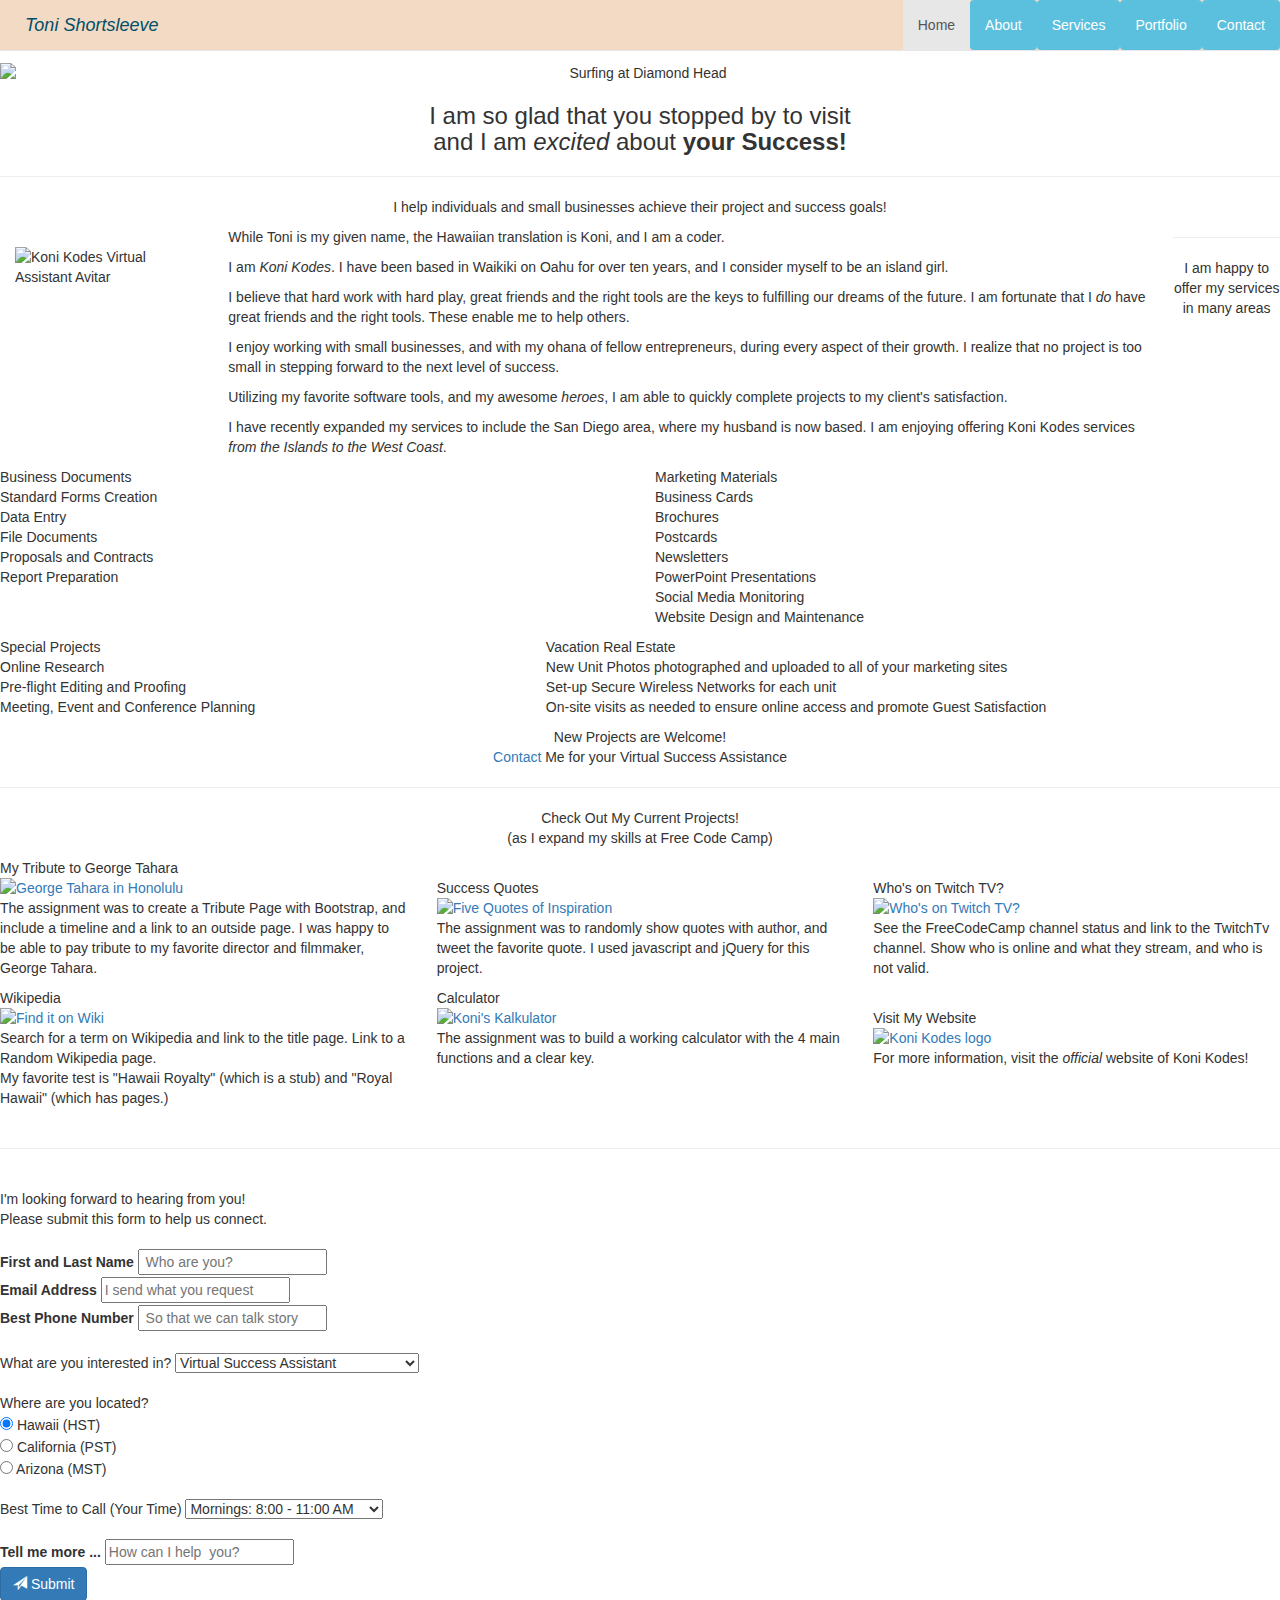
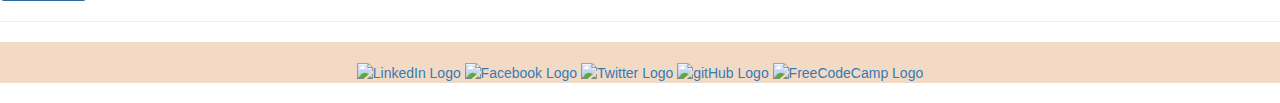
==== index.html @ 5f7bc13e "Update index.html" ====
<!DOCTYPE HTML>
<html lang="en">
<head>
<title>Koni Kodes Portfolio</title>
<meta name="description" content="Koni Kodes Portfolio" />
<meta name="viewport" content="user-scalable=no, initial-scale=1, maximum-scale=1, minimum-scale=1, width=device-width, height=device-height" />
<meta http-equiv="X-UA-Compatible" content="IE=edge" /> 
<meta charset="utf-8"/>
<!-- Bootstrap -->
  <link rel="stylesheet" href="https://maxcdn.bootstrapcdn.com/bootstrap/3.3.6/css/bootstrap.min.css">
   <link rel="stylesheet" href="css/style.css"> 

  
</head>
<body data-spy="scroll" data-target=".navbar" data-offset="0">	
<!-- navigation -->
<div class="nav-wrap">
<nav class="navbar navbar-default navbar-fixed-top" role="navigation" style="background-color:#f3dac4;">
      <button type="button" class="navbar-toggle" data-toggle="collapse" data-target=".navbar-collapse">
         <span class = "sr-only">Toggle navigation</span>
         <span class = "icon-bar"></span>
         <span class = "icon-bar"></span>
         <span class = "icon-bar"></span>
      </button>
		
      <a class="navbar-brand" href="#about" style="color:#004f69;">&nbsp;&nbsp;<em>Toni Shortsleeve</em></a>

   
   <div class="collapse navbar-collapse pull-right" id="example-navbar-collapse">
	
      <ul class="nav navbar-nav">
         <li class="active"><a href="#hero">Home</a></li>
          <li class="btn-info" style="border-radius:4px;"><a href="#about"><span style="color:#ffffff;">About</span></a></li>
		   <li class="btn-info" style="border-radius:4px;"><a href="#services"><span style="color:#ffffff;">Services</span></a></li>
          <li class="btn-info" style="border-radius:4px;"><a href="#portfolio"><span style="color:#ffffff;">Portfolio</span></a></li>
          <li class="btn-info" style="border-radius:4px;"><a href="#contact"><span style="color:#ffffff;">Contact</span></a></li>
        </ul>
</div><!-- end collapse -->
</nav>
</div><!-- nav-wrap -->

<div id="innerContainer" class="pull-center">

 <div id="hero" class="pull-center text-center"><h2>Aloha and Welcome</h2>
<img class="hero1 img-responsive" src="https://www.konikodes.com/fcc/img/hero.png" alt="Surfing at Diamond Head"/>

<h3>I am so glad that you stopped by to visit<br/>
         and I am <em>excited</em> about <strong>your Success!</strong></h3>
</div><!-- end hero -->
<span id="about"></span>

<div id="innerContent">
<hr>
<div class="port-wrap row-fluid">
<p class="tan2 pull-center text-center">I help individuals and small businesses
achieve their project and success goals!</p>
<div class="port col-sm-2 pull-center"><br/>

<img class="folio img-responsive" src="https://www.konikodes.com/fcc/img/virtual.png" alt="Koni Kodes Virtual Assistant Avitar"></div>

<div class="myself col-md-9 pull-left">

<span class="turq2"><p>
While Toni is my given name, the Hawaiian translation is Koni, 
and I am a coder.</p>
<p>I am <em>Koni Kodes</em>. I have been based in Waikiki on Oahu for over ten years, and I 
consider myself to be an island girl.</p>
<p>I believe that hard work with 
hard play, great friends and the right tools are the keys to fulfilling
our dreams of the future. I am fortunate  that I <em>do</em> have great 
friends and the right tools. These enable me to help others.</p>
<p>
I enjoy working with small businesses, and with my ohana of fellow 
entrepreneurs, during every aspect of their growth. I realize that no 
project is too small in stepping forward to the next level of success.</p>
<p>
Utilizing my favorite software tools, and my awesome <em>heroes</em>, I am able to quickly complete 
projects to my client's satisfaction. </p>
<p>
I have recently expanded my services to include the San Diego area, where my husband is now based. I am enjoying offering Koni Kodes services <em>from the Islands to the 
West Coast</em>. </p></span>
</div> <!-- myself -->


<span id="services"></span>
<hr>
<p class="tan2 pull-center text-center">
I am happy to offer my services in many areas</p>

<div class="row pull-center text-center">
<div class="col-sm-6 pull-left text-left">
<div class="turqh">
Business Documents<br/></div>
<span class="tan">
Standard Forms Creation<br/>
Data Entry<br/>
File Documents<br/>
Proposals and Contracts<br/>
Report Preparation<br/>
</span> <!-- proj" -->
</div><!-- backOffice col" -->


<div class="col-sm-6 pull-center text-left">
<div class="turqh">
Marketing Materials</div>
<span class="tan">
Business Cards<br/>
Brochures<br/>
Postcards<br/>
Newsletters<br/>
PowerPoint Presentations<br/>
Social Media Monitoring<br/>
Website Design and Maintenance<br/>
</span> <!-- "tan" -->
</div><!-- mkt col -->
</div><!-- row -->

<div class="row pull-center text-center">
<p></p>
<div class="col-sm-5 pull-left text-left">
<div class="turqh">
Special Projects</div>
<span class="tan">
Online Research<br/>
Pre-flight Editing and 
Proofing<br/>
Meeting, Event and 
Conference Planning<br/>
</span> <!-- "proj" -->
</div> <!-- "special col" -->


<div class="col-sm-7 pull-center text-left">
<div class="turqh">
Vacation Real Estate</div>
<span class="turq">New Unit Photos</span> <span class="tan">photographed 
and uploaded to all of your marketing sites</span><br/>
<span class="turq">Set-up Secure Wireless Networks </span> <span class="tan">
for each unit</span><br/>
<span class="turq">On-site visits</span> <span class="tan"> as needed to ensure 
online access and promote Guest Satisfaction</span>
</div><!-- vre col -->
</div><!-- row -->
<p></p>

<div class="row pull-center text-center">
<span class="turq2">New Projects are Welcome!</span><br/>
<span class="tan2"><a href="#contact">Contact</a> Me for your
 Virtual Success Assistance</span>
 </div>
 
<span id="portfolio"></span>
<hr>
<p class="tan2 pull-center text-center">
Check Out My Current Projects!<br/>
(as I expand my skills at Free Code Camp)</p>


<div class="row pull-center">
<div class="col-sm-4"><span class="port text-center">My Tribute to George Tahara<br/></span>
<a href="projects/george/george.html" target="_blank">
<img class="folio img-responsive pull-center" src="https://www.konikodes.com/fcc/img/george250.jpg" alt="George Tahara in Honolulu"/></a>
<span class="tan text-left">The assignment was to create a Tribute Page with Bootstrap, and include a timeline and a link to an outside page. 
I was happy to be able to pay tribute to my favorite director and filmmaker, George Tahara.
</span></div><br/>
  
<div class="col-sm-4"><span class="port pull-center text-center">Success Quotes</span><br/>
<a href="projects/quotes/quotes.html"  target="_blank">
<img class="folio img-responsive" src="https://www.konikodes.com/fcc/img/success.jpeg" alt="Five Quotes of Inspiration"/></a>
<span class="tan text-left">The assignment was to randomly show quotes with author, and tweet the favorite quote. I used javascript and jQuery for this project. 
</span></div>

<div class="col-sm-4"><span class="port pull-center text-center">Who's on Twitch TV?<br/></span>
<a href="projects/twitch/index.html" target="_blank">
<img class="folio img-responsive" src="https://www.konikodes.com/fcc/img/twitch_page.jpg" alt="Who's on Twitch TV?"/></a>
<span class="tan text-left">See the FreeCodeCamp channel status and link to the TwitchTv channel. Show who is online and what they stream, and who is not valid.<p>
</span></div></p>
</div><!-- row -->

<div class="row pull-center">
<div class="col-sm-4"><span class="port text-center">Wikipedia</span>
<a href="projects/wiki/search.html" target="_blank">
<img class="folio img-responsive" src="https://www.konikodes.com/fcc/img/wiki_page.jpg" alt="Find it on Wiki"/></a>
<span class="tan text-left">Search for a term on Wikipedia and link to the title page. Link to a Random Wikipedia page.<br/> 

My favorite test is "Hawaii Royalty" (which is a stub) and "Royal Hawaii" (which has pages.) </span></div>

<div class="col-sm-4"><span class="port text-center">Calculator</span>
<a href="projects/calc/calcindex.html" target="_blank">
<img class="folio img-responsive" src="https://www.konikodes.com/fcc/img/calc.png" alt="Koni's Kalkulator"></a>
<span class="tan text-left">The assignment was to build a working calculator with the 4 main functions and a clear key.

</span></div><br/>



<div class="col-sm-4"><span class="port pull-center text-center">Visit My Website</span>
<a href="http://www.konikodes.com" target="_blank">
<img class="folio img-responsive" src="https://www.konikodes.com/fcc/img/kksite.png" alt="Koni Kodes logo"/></a>
<span class="tan text-left">For more information, visit the <em>official</em> website of Koni Kodes!</span></div>
</div><!-- current row -->



</div><!-- current projects -->

<span id="contact"></span><br/>
<hr />

<div class="schedule"><br/><span class="turqh">I'm looking forward to hearing from you!<br/>
Please submit this form to help us connect.</span>
<form><br/>
<label>First and Last Name </label>&nbsp;<input type="text" class="name" placeholder=" Who are you? " required /><br/>


<label>Email Address </label>&nbsp;<input type="text" class="email" placeholder="I send what you request " required  /><br/>

<label>Best Phone Number </label>&nbsp;<input type="text" class="phone" placeholder=" So that we can talk story " required  /><br/>

<br/>


What are you interested in? <select name="interest">
<option value="virtual">Virtual Success Assistant</option>
<option value="special">Special Project</option>
<option value="website">Website Creation</option>
<option value="responsiv">Website Update to Mobile Friendly</option>
<option value="marketing">Creative Marketing Materials</option>
<option value='not sure'>Not Sure - Let's discuss my choices</option> 
<option value="share">Sharing my Success Story</option>   
 </select><br/>
 <br/>
 Where are you located?<br/>
 <input type="radio" name="time-zone" value="HI" checked title="HSTimeZone"> Hawaii (HST)<br/>
<input type="radio" name="time-zone" value="CA" title="PSTimeZone"> California (PST)<br/> 
 <input type="radio" name="time-zone" value="AZ" title="MSTimeZone"> Arizona (MST)<br/>  
<br/>Best Time to Call (Your Time) <select name='callme'>  

<option value='morning'>Mornings: 8:00 - 11:00 AM</option>
<option value='afternoon'>Afternoons: 12:00 - 4:00 PM</option>  
<option value='evenings'>Evenings: 5:00 - 7:00 PM</option>
<option value='via_email'>I prefer contact by email</option> 
</select><br/>
<br/><label>Tell me more ...</label>&nbsp;<input type="text" class="message" placeholder="How can I help  you? " required><br/>

<button type="submit" class="btn btn-primary"><i class="glyphicon glyphicon-send"></i> Submit </button>
<br/>
</form>
</div>
</div>

<hr />
<div class="row-fluid" style="background-color:#f3dac4;">
<div class="ftr-link text-center"><br/>
	<span class="social"><a href="https://www.linkedin.com/company/koni-kodes" title="Join us on LinkedIn" target="_blank"><img src="https://www.konikodes.com/fcc/img/linkedin.png" alt="LinkedIn Logo"></a></span>
	<span class="social"><a href="https://www.Facebook.com/KoniKodes" title="Like us on Facebook" target="_blank"><img src="https://www.konikodes.com/fcc/img/facebook.png" alt="Facebook Logo"></a></span>
	<span class="social"><a href="https://twitter.com/KoniKodes" title="Follow me on Twitter" target="_blank"><img src="https://www.konikodes.com/fcc/img/twitter.png" alt="Twitter Logo"></a></span>
	<span class="social"><a href="https://github.com/KoniKodes" title="View my gitHub Profile" target="_blank"><img src="https://www.konikodes.com/fcc/img/github.png" alt="gitHub Logo"></a></span>
	<span class="social"><a href="https://www.freecodecamp.com/konikodes" title="View my FreeCodeCamp Profile" target="_blank"><img src="https://www.konikodes.com/fcc/img/fcc.png" alt="FreeCodeCamp Logo"></a></span>
	</div><!-- end ftr-link -->
	</div><!-- end row --><br/>
</div><!-- innerContent -->
</div><!-- container -->
     <script src="https://ajax.googleapis.com/ajax/libs/jquery/2.2.2/jquery.min.js"></script> 
	 <script type="text/javascript" src="https://maxcdn.bootstrapcdn.com/bootstrap/3.3.6/js/bootstrap.min.js"></script>
</body>	 
</html>
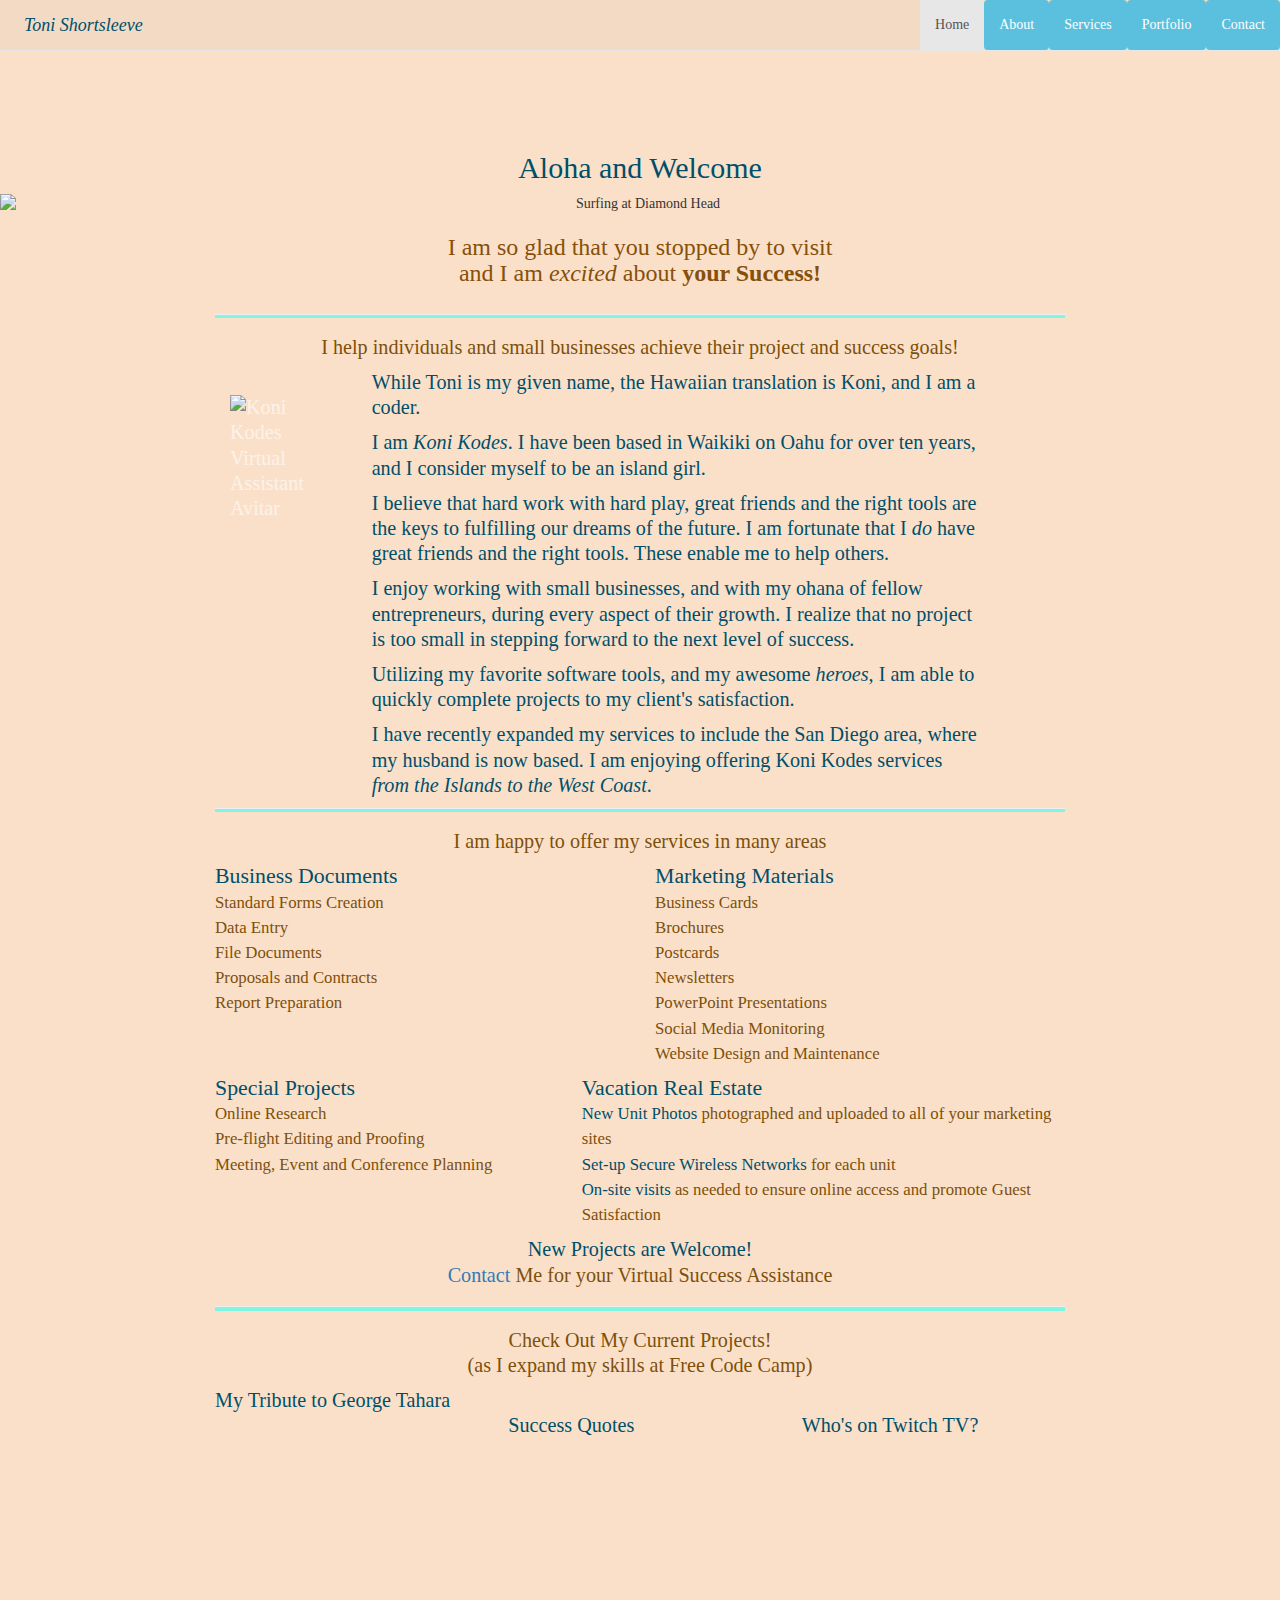
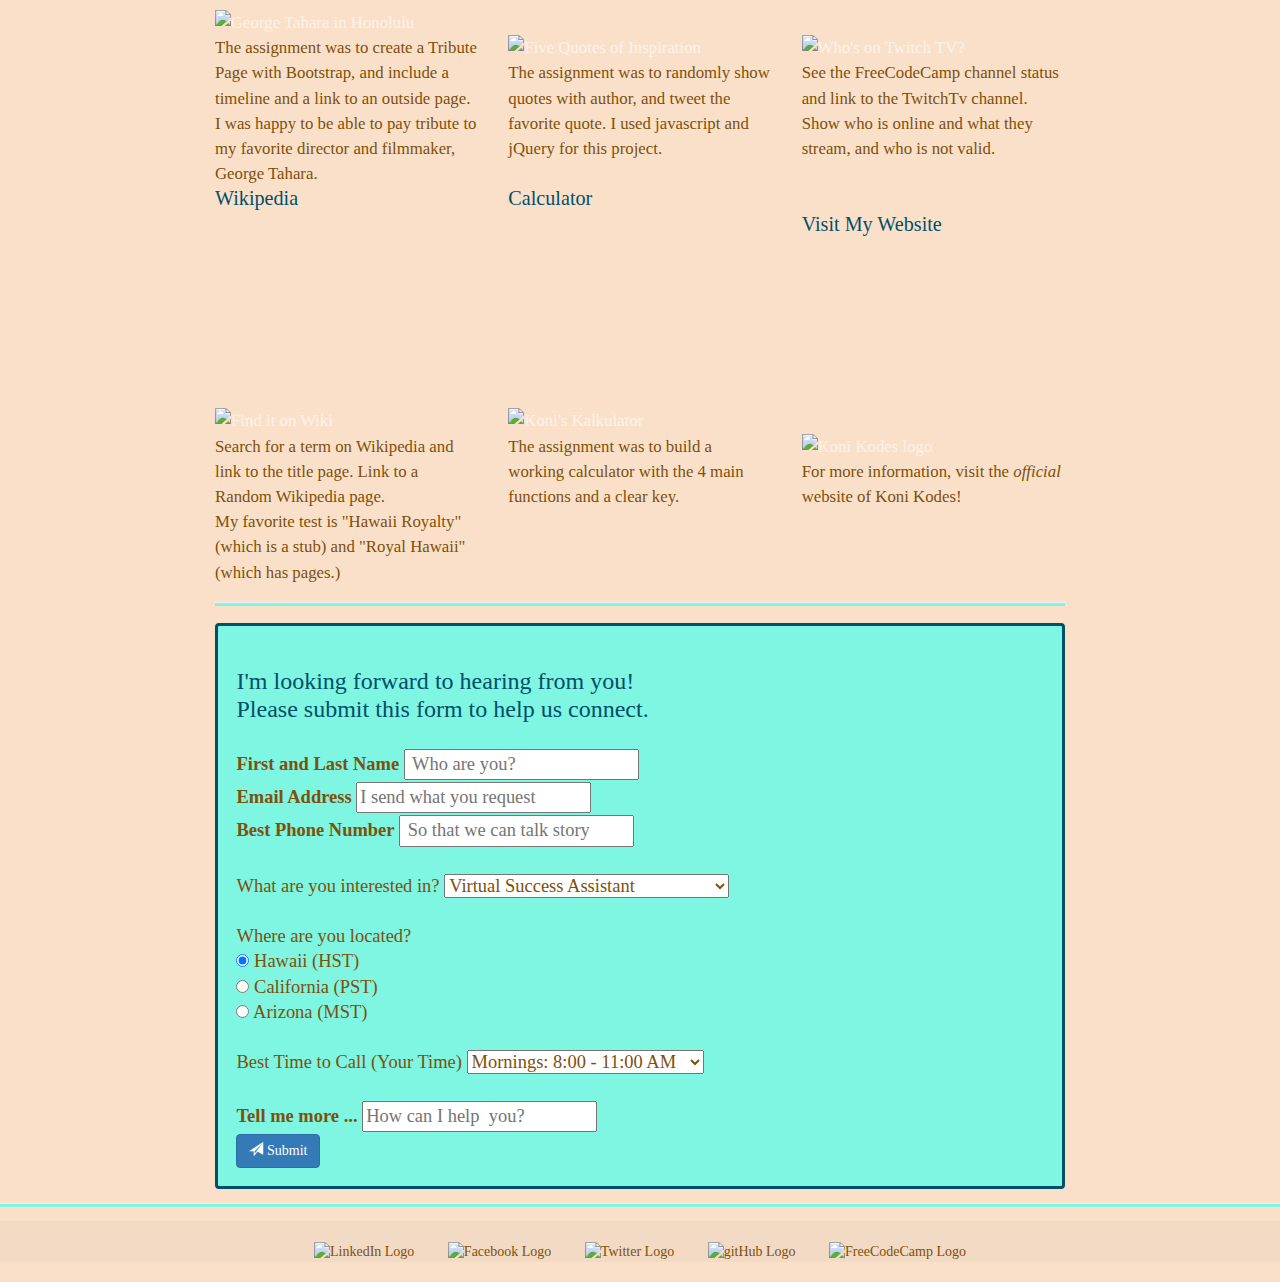
==== commit c41bf7d8: "Update index.html" ====
--- a/index.html
+++ b/index.html
@@ -42,7 +42,7 @@
 <div id="innerContainer" class="pull-center">
 
  <div id="hero" class="pull-center text-center"><h2>Aloha and Welcome</h2>
-<img class="hero1 img-responsive" src="https://www.konikodes.com/fcc/img/hero.png" alt="Surfing at Diamond Head"/>
+<img class="hero1 img-responsive" src="img/hero.png" alt="Surfing at Diamond Head"/>
 
 <h3>I am so glad that you stopped by to visit<br/>
          and I am <em>excited</em> about <strong>your Success!</strong></h3>
@@ -56,7 +56,7 @@
 achieve their project and success goals!</p>
 <div class="port col-sm-2 pull-center"><br/>
 
-<img class="folio img-responsive" src="https://www.konikodes.com/fcc/img/virtual.png" alt="Koni Kodes Virtual Assistant Avitar"></div>
+<img class="folio img-responsive" src="img/virtual.png" alt="Koni Kodes Virtual Assistant Avitar"></div>
 
 <div class="myself col-md-9 pull-left">
 
@@ -160,35 +160,35 @@
 <div class="row pull-center">
 <div class="col-sm-4"><span class="port text-center">My Tribute to George Tahara<br/></span>
 <a href="projects/george/george.html" target="_blank">
-<img class="folio img-responsive pull-center" src="https://www.konikodes.com/fcc/img/george250.jpg" alt="George Tahara in Honolulu"/></a>
+<img class="folio img-responsive pull-center" src="img/george250.jpg" alt="George Tahara in Honolulu"/></a>
 <span class="tan text-left">The assignment was to create a Tribute Page with Bootstrap, and include a timeline and a link to an outside page. 
 I was happy to be able to pay tribute to my favorite director and filmmaker, George Tahara.
 </span></div><br/>
   
 <div class="col-sm-4"><span class="port pull-center text-center">Success Quotes</span><br/>
 <a href="projects/quotes/quotes.html"  target="_blank">
-<img class="folio img-responsive" src="https://www.konikodes.com/fcc/img/success.jpeg" alt="Five Quotes of Inspiration"/></a>
+<img class="folio img-responsive" src="img/success.jpeg" alt="Five Quotes of Inspiration"/></a>
 <span class="tan text-left">The assignment was to randomly show quotes with author, and tweet the favorite quote. I used javascript and jQuery for this project. 
 </span></div>
 
 <div class="col-sm-4"><span class="port pull-center text-center">Who's on Twitch TV?<br/></span>
 <a href="projects/twitch/index.html" target="_blank">
-<img class="folio img-responsive" src="https://www.konikodes.com/fcc/img/twitch_page.jpg" alt="Who's on Twitch TV?"/></a>
+<img class="folio img-responsive" src="img/twitch_page.jpg" alt="Who's on Twitch TV?"/></a>
 <span class="tan text-left">See the FreeCodeCamp channel status and link to the TwitchTv channel. Show who is online and what they stream, and who is not valid.<p>
-</span></div></p>
+</span></div>
 </div><!-- row -->
 
 <div class="row pull-center">
 <div class="col-sm-4"><span class="port text-center">Wikipedia</span>
 <a href="projects/wiki/search.html" target="_blank">
-<img class="folio img-responsive" src="https://www.konikodes.com/fcc/img/wiki_page.jpg" alt="Find it on Wiki"/></a>
+<img class="folio img-responsive" src="img/wiki_page.jpg" alt="Find it on Wiki"/></a>
 <span class="tan text-left">Search for a term on Wikipedia and link to the title page. Link to a Random Wikipedia page.<br/> 
 
 My favorite test is "Hawaii Royalty" (which is a stub) and "Royal Hawaii" (which has pages.) </span></div>
 
 <div class="col-sm-4"><span class="port text-center">Calculator</span>
 <a href="projects/calc/calcindex.html" target="_blank">
-<img class="folio img-responsive" src="https://www.konikodes.com/fcc/img/calc.png" alt="Koni's Kalkulator"></a>
+<img class="folio img-responsive" src="img/kalk.png" alt="Koni's Kalkulator"></a>
 <span class="tan text-left">The assignment was to build a working calculator with the 4 main functions and a clear key.
 
 </span></div><br/>
@@ -197,7 +197,7 @@
 
 <div class="col-sm-4"><span class="port pull-center text-center">Visit My Website</span>
 <a href="http://www.konikodes.com" target="_blank">
-<img class="folio img-responsive" src="https://www.konikodes.com/fcc/img/kksite.png" alt="Koni Kodes logo"/></a>
+<img class="folio img-responsive" src="img/kksite.png" alt="Koni Kodes logo"/></a>
 <span class="tan text-left">For more information, visit the <em>official</em> website of Koni Kodes!</span></div>
 </div><!-- current row -->
 
@@ -253,15 +253,15 @@
 <hr />
 <div class="row-fluid" style="background-color:#f3dac4;">
 <div class="ftr-link text-center"><br/>
-	<span class="social"><a href="https://www.linkedin.com/company/koni-kodes" title="Join us on LinkedIn" target="_blank"><img src="https://www.konikodes.com/fcc/img/linkedin.png" alt="LinkedIn Logo"></a></span>
-	<span class="social"><a href="https://www.Facebook.com/KoniKodes" title="Like us on Facebook" target="_blank"><img src="https://www.konikodes.com/fcc/img/facebook.png" alt="Facebook Logo"></a></span>
-	<span class="social"><a href="https://twitter.com/KoniKodes" title="Follow me on Twitter" target="_blank"><img src="https://www.konikodes.com/fcc/img/twitter.png" alt="Twitter Logo"></a></span>
-	<span class="social"><a href="https://github.com/KoniKodes" title="View my gitHub Profile" target="_blank"><img src="https://www.konikodes.com/fcc/img/github.png" alt="gitHub Logo"></a></span>
-	<span class="social"><a href="https://www.freecodecamp.com/konikodes" title="View my FreeCodeCamp Profile" target="_blank"><img src="https://www.konikodes.com/fcc/img/fcc.png" alt="FreeCodeCamp Logo"></a></span>
+	<span class="social"><a href="https://www.linkedin.com/company/koni-kodes" title="Join us on LinkedIn" target="_blank"><img src="img/linkedin.png" alt="LinkedIn Logo"></a></span>
+	<span class="social"><a href="https://www.Facebook.com/KoniKodes" title="Like us on Facebook" target="_blank"><img src="facebook.png" alt="Facebook Logo"></a></span>
+	<span class="social"><a href="https://twitter.com/KoniKodes" title="Follow me on Twitter" target="_blank"><img src="img/twitter.png" alt="Twitter Logo"></a></span>
+	<span class="social"><a href="https://github.com/KoniKodes" title="View my gitHub Profile" target="_blank"><img src="img/github.png" alt="gitHub Logo"></a></span>
+	<span class="social"><a href="https://www.freecodecamp.com/konikodes" title="View my FreeCodeCamp Profile" target="_blank"><img src="img/fcc.png" alt="FreeCodeCamp Logo"></a></span>
 	</div><!-- end ftr-link -->
 	</div><!-- end row --><br/>
 </div><!-- innerContent -->
-</div><!-- container -->
+
      <script src="https://ajax.googleapis.com/ajax/libs/jquery/2.2.2/jquery.min.js"></script> 
 	 <script type="text/javascript" src="https://maxcdn.bootstrapcdn.com/bootstrap/3.3.6/js/bootstrap.min.js"></script>
 </body>	 
--- a/css/style.css
+++ b/css/style.css
@@ -0,0 +1,274 @@
+body {
+    margin:71px 0 0 0;
+	border:0;
+	padding-top: 60px; /* 60px to make the container go all the way to the bottom of the topbar */
+	font-family: "Times New Roman", serif;
+    color: #333333;
+    background-color:#fbe0c9;
+}
+.nav-default{
+	background-color:#f3dac4;
+	height:1px;
+	padding: 0 3px 0 0;
+}
+#container{
+   display:inline-block;
+   margin-top:3px;
+}
+#about, #services, #portfolio, #contact{
+   margin:1.5em 0 0;
+   padding:1em 0;
+}
+
+#hero{
+	margin:0 auto;
+	padding:0;
+	width: 100%;
+}
+#hero h2{
+	color:#004f69;
+}
+#hero h3{
+	  color:#86500b;
+}
+.hero1{
+    margin:0 auto;
+}
+ 
+.turq{
+    color:#004f69;
+	
+}
+.tan{
+    color:#7d500b;
+}
+.turqh{
+    color:#004f69;
+	font-size:1.3em;
+}
+.tanh{
+    color:#7d500b;
+	font-size:1.3em;
+}
+.turq2{
+    color:#004f69;
+	font-size:1.2em;
+}
+.tan2{
+    color:#7d500b;
+	font-size:1.2em;
+}
+
+hr{
+   height:.2em;
+   width:100%;
+   margin: 1em 0;
+   background-color:#7ff6e1;
+}
+
+#innerContent{
+    display:block;
+	width:85%;
+	max-width:850px;
+	margin:0 auto;
+	padding:0;
+	font-size:1.2em;
+	line-height:1.5em;
+	overflow:hidden;
+}
+.port-wrap{
+    display:inline-block;
+	margin:0 auto;
+}
+
+.port{
+    display:inline-block;
+	position: relative;
+    font-size:1.2em;
+    color:#004f69;
+	height: 222px;
+}
+
+/* cards */
+
+.item {
+	text-align:center;
+	float:left;
+	margin:0;
+	position:relative;			
+}
+.item,.item-hover,.item-hover .mask,.item-img,
+.item-info {
+	width: 250px;
+	height: 200px;						
+}
+.item-hover,.item-hover .mask,.item-img { 
+	position:absolute;
+	top:0;
+	left:0;			
+}			
+.item-type-zoom .item-hover {	
+	z-index:5;	
+	-webkit-transition: all 300ms ease-out;
+	-moz-transition: all 300ms ease-out;
+	-o-transition: all 300ms ease-out;
+	transition: all 300ms ease-out;	
+	opacity:0;
+	cursor:pointer;		
+	display:block;
+	text-decoration:none;
+	text-align:left;
+	padding-left:5px;								
+}
+.item-type-zoom .item-info {
+	z-index:10;
+	color:#ffffff;
+	display:table-cell;
+	vertical-align:top;
+	position:relative;
+	z-index:5;			
+	-webkit-transform: scale(0,0);
+	-moz-transform: scale(0,0);
+	-ms-transform: scale(0,0);			    
+	transform: scale(0,0);			    
+	-webkit-transition: all 300ms ease-out;
+	-moz-transition: all 300ms ease-out;
+	-o-transition: all 300ms ease-out;
+	transition: all 300ms ease-out;						 					
+}
+.item-type-zoom .item-info .headline {
+	font-size:1.6em;
+	line-height:2em;			
+	width:90%;
+	margin:0 auto;		
+}
+.item-type-zoom .item-info .line {
+	height:1px;
+	width:60%;
+	margin:15px auto 10px auto;
+	background-color:#ffffff;		 
+}
+.item-type-zoom .item-info .desc {
+	font-size:1.2em;
+	font-style:italic;
+}
+.item-type-zoom .item-hover .mask {
+	background-color:#00bcd4;
+	opacity:0.7;
+	z-index:0;
+}
+.item-type-zoom .item-hover:hover {
+	opacity:1;
+}				
+.item-type-zoom .item-hover:hover .item-info {
+	-webkit-transform: scale(1,1);
+	-moz-transform: scale(1,1);
+	-ms-transform: scale(1,1);			    
+	transform: scale(1,1);	
+}								
+.item-img {			
+	background-color:#fbe0c9;
+	z-index:0;			
+}
+
+.myself{
+   width:75%;
+   margin:0;
+}
+
+.folio{
+  margin:0;
+  display: hidden;
+  width: 100%;
+  height: auto;
+  color: #fbf2ea;
+}
+
+.nxtlvl {
+   margin: 1em 0;
+}
+ .prodwrap{
+  margin:0 auto;
+  display:inline-block;
+ }
+ 
+ .schedule{
+    background-color:#7ff6e1;
+	border-style:solid;
+	border-width:.2em;
+	border-color:#004f69;
+	border-radius:4px;
+	font-size:1.1em;
+	color:#7d500b;
+	width:100%;
+	margin:0 auto;
+	padding:1em;
+ }
+ .ftr-link{
+    float:none;
+	width:100%;
+	margin:0 auto;
+}
+.ftr-link a{ 
+	color: #7d500b;
+	text-decoration: none;
+	cursor:pointer;
+}
+.social {
+    width:50px;
+	margin:0 auto;
+	padding:0 15px;
+	cursor: pointer;
+}
+@media only screen and (min-width:320px) and (max-width:700px){
+body {
+	width:100%;
+    height:100%;
+	margin:0 auto;
+}
+#hero{
+    margin:0 auto;
+	width:60%;
+	height:auto;
+}
+h1{
+   font-size:1.7em;
+}
+h3{
+   font-size:1.5em;
+}
+h4{
+   font-size: 1.2em;
+   line-height: 1.3em;
+   margin:0;
+   padding:0;
+}
+#innerContent {
+   width: 95%;
+}
+.item {
+	text-align:center;
+	float:left;
+	margin:0 1em;
+	position:relative;			
+}
+.mask {
+	width: 90%;
+	height: 90%;						
+}
+.turq2{
+	font-size:1.1em;
+}
+.tan2{
+	font-size:1.1em;
+}
+
+#about, #services, #portfolio, #contact{
+   margin:1em 0 0;
+   padding:.5em 0;
+}
+.navbar-default .navbar-nav>li{
+   display:inline;
+   float:left;
+}
+}
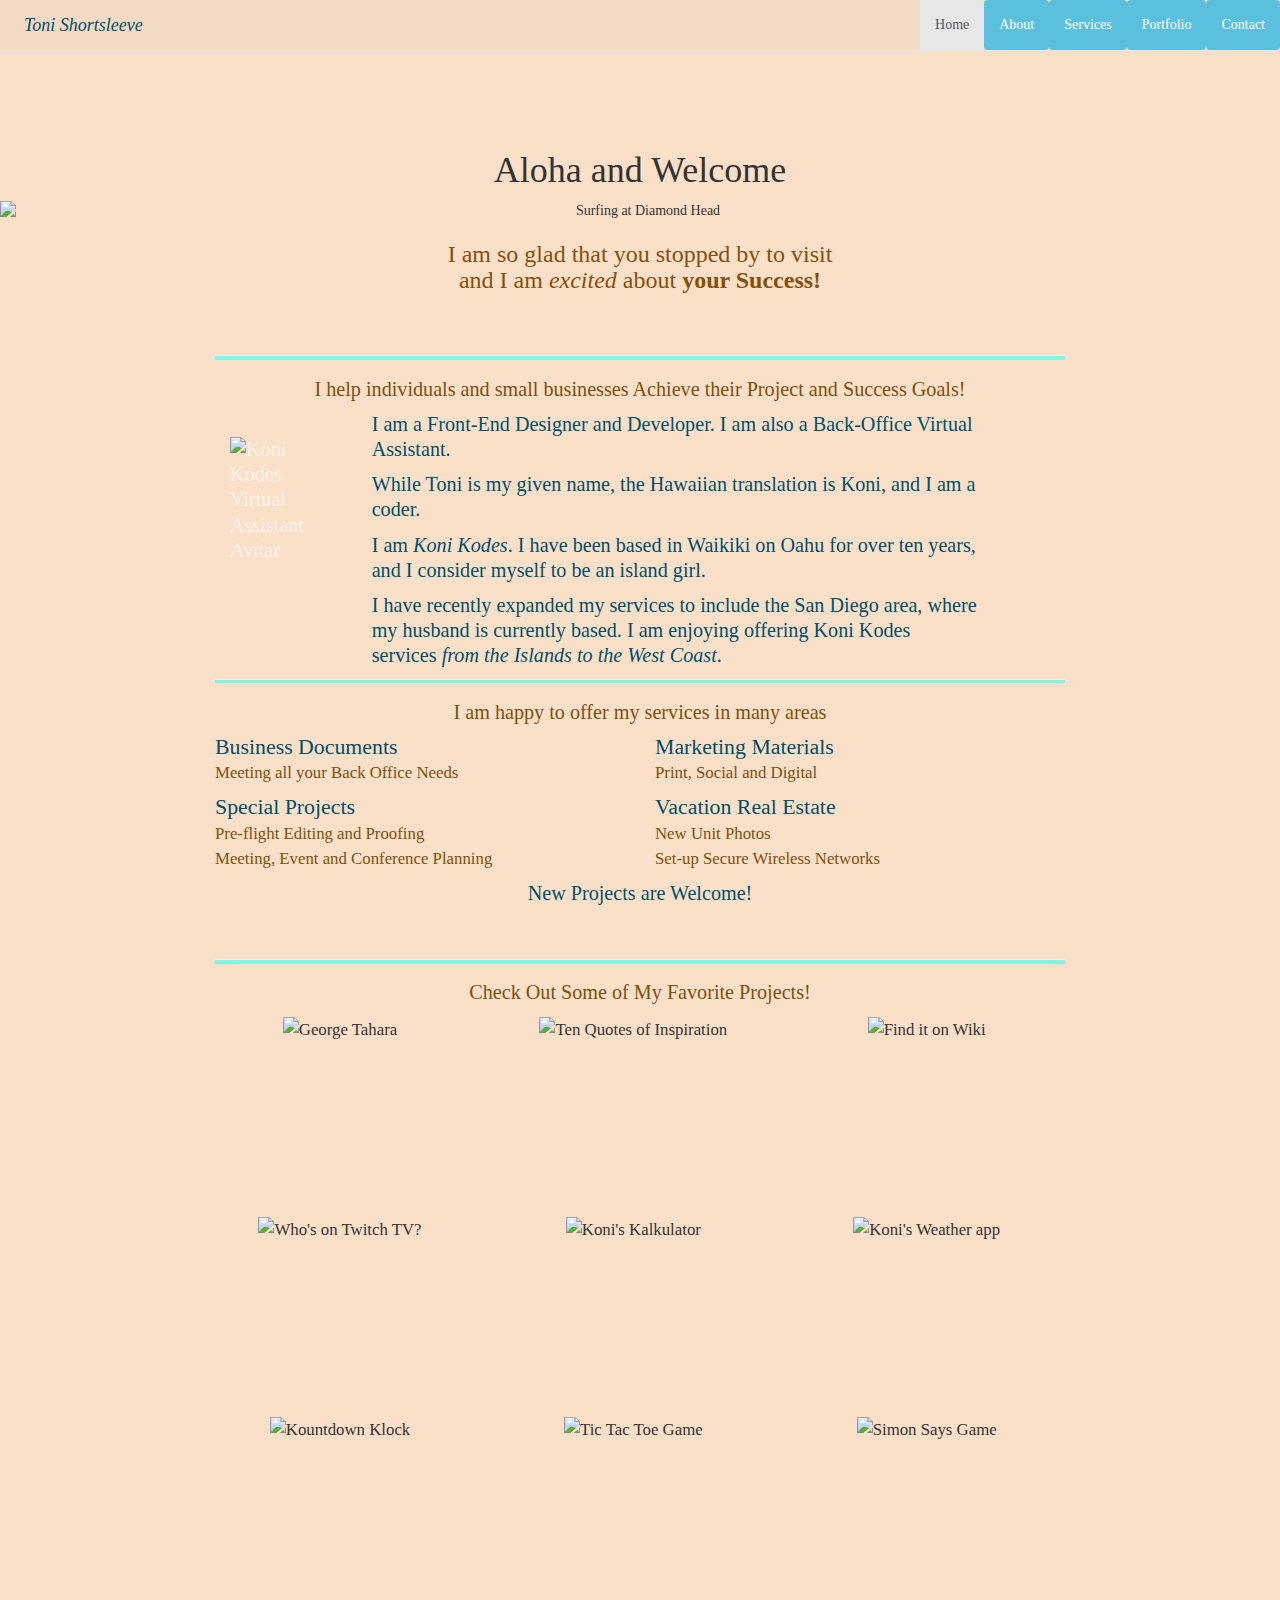
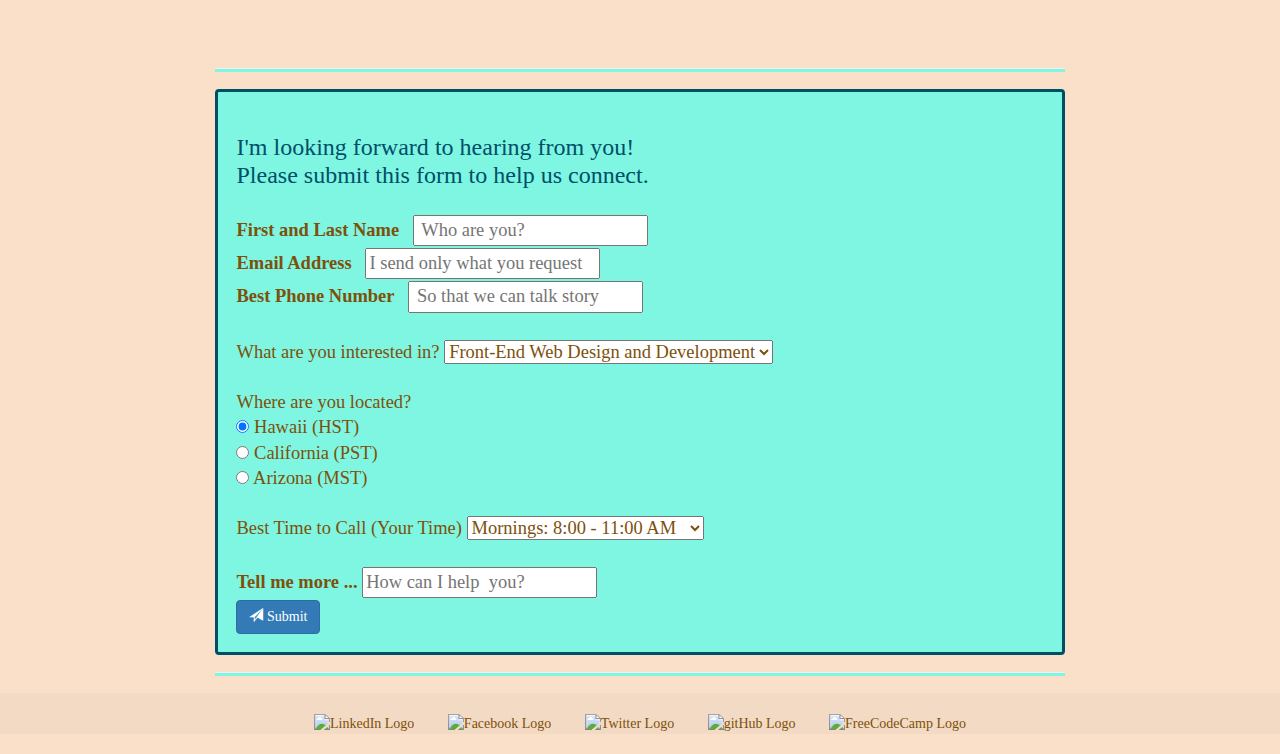
==== commit 57c5c2a7: "Update index.html" ====
--- a/index.html
+++ b/index.html
@@ -39,21 +39,22 @@
 </nav>
 </div><!-- nav-wrap -->
 
-<div id="innerContainer" class="pull-center">
-
- <div id="hero" class="pull-center text-center"><h2>Aloha and Welcome</h2>
-<img class="hero1 img-responsive" src="img/hero.png" alt="Surfing at Diamond Head"/>
+<div id="inner-container" class="pull-center">
+
+ <div id="hero" class="pull-center text-center"><h1>Aloha and Welcome</h1>
+<img class="hero1 img-responsive" src="img/hero.jpg" alt="Surfing at Diamond Head"/>
 
 <h3>I am so glad that you stopped by to visit<br/>
          and I am <em>excited</em> about <strong>your Success!</strong></h3>
 </div><!-- end hero -->
-<span id="about"></span>
-
 <div id="innerContent">
-<hr>
+
+<span id="about"></span></p><br/>
+
+<hr />
 <div class="port-wrap row-fluid">
 <p class="tan2 pull-center text-center">I help individuals and small businesses
-achieve their project and success goals!</p>
+Achieve their Project and Success Goals!</p>
 <div class="port col-sm-2 pull-center"><br/>
 
 <img class="folio img-responsive" src="img/virtual.png" alt="Koni Kodes Virtual Assistant Avitar"></div>
@@ -61,29 +62,22 @@
 <div class="myself col-md-9 pull-left">
 
 <span class="turq2"><p>
+I am a Front-End Designer and Developer. I am also a Back-Office Virtual Assistant.</p>
+<p>
 While Toni is my given name, the Hawaiian translation is Koni, 
 and I am a coder.</p>
 <p>I am <em>Koni Kodes</em>. I have been based in Waikiki on Oahu for over ten years, and I 
 consider myself to be an island girl.</p>
-<p>I believe that hard work with 
-hard play, great friends and the right tools are the keys to fulfilling
-our dreams of the future. I am fortunate  that I <em>do</em> have great 
-friends and the right tools. These enable me to help others.</p>
+
 <p>
-I enjoy working with small businesses, and with my ohana of fellow 
-entrepreneurs, during every aspect of their growth. I realize that no 
-project is too small in stepping forward to the next level of success.</p>
-<p>
-Utilizing my favorite software tools, and my awesome <em>heroes</em>, I am able to quickly complete 
-projects to my client's satisfaction. </p>
-<p>
-I have recently expanded my services to include the San Diego area, where my husband is now based. I am enjoying offering Koni Kodes services <em>from the Islands to the 
+I have recently expanded my services to include the San Diego area, where my husband is currently based. I am enjoying offering Koni Kodes services <em>from the Islands to the 
 West Coast</em>. </p></span>
 </div> <!-- myself -->
-
-
-<span id="services"></span>
-<hr>
+  
+
+<p>
+<span id="services"></span></p><br/>
+<hr />
 <p class="tan2 pull-center text-center">
 I am happy to offer my services in many areas</p>
 
@@ -91,38 +85,25 @@
 <div class="col-sm-6 pull-left text-left">
 <div class="turqh">
 Business Documents<br/></div>
+<span class="tan">Meeting all your 
+Back Office Needs<br/>
+</span></div><!-- backOffice col" -->
+
+
+<div class="col-sm-6 text-left">
+<div class="turqh">
+Marketing Materials<br/></div>
 <span class="tan">
-Standard Forms Creation<br/>
-Data Entry<br/>
-File Documents<br/>
-Proposals and Contracts<br/>
-Report Preparation<br/>
-</span> <!-- proj" -->
-</div><!-- backOffice col" -->
-
-
-<div class="col-sm-6 pull-center text-left">
-<div class="turqh">
-Marketing Materials</div>
-<span class="tan">
-Business Cards<br/>
-Brochures<br/>
-Postcards<br/>
-Newsletters<br/>
-PowerPoint Presentations<br/>
-Social Media Monitoring<br/>
-Website Design and Maintenance<br/>
-</span> <!-- "tan" -->
-</div><!-- mkt col -->
+Print, Social and Digital<br/>
+</span></div><!-- mkt col -->
 </div><!-- row -->
 
 <div class="row pull-center text-center">
 <p></p>
-<div class="col-sm-5 pull-left text-left">
+<div class="col-sm-6 pull-left text-left">
 <div class="turqh">
 Special Projects</div>
 <span class="tan">
-Online Research<br/>
 Pre-flight Editing and 
 Proofing<br/>
 Meeting, Event and 
@@ -131,101 +112,198 @@
 </div> <!-- "special col" -->
 
 
-<div class="col-sm-7 pull-center text-left">
+<div class="col-sm-6 pull-center text-left">
 <div class="turqh">
 Vacation Real Estate</div>
-<span class="turq">New Unit Photos</span> <span class="tan">photographed 
-and uploaded to all of your marketing sites</span><br/>
-<span class="turq">Set-up Secure Wireless Networks </span> <span class="tan">
-for each unit</span><br/>
-<span class="turq">On-site visits</span> <span class="tan"> as needed to ensure 
-online access and promote Guest Satisfaction</span>
+<span class="tan">New Unit Photos</span> <br/>
+<span class="tan">Set-up Secure Wireless Networks </span><br/>
 </div><!-- vre col -->
 </div><!-- row -->
 <p></p>
-
+<div class="clearfix"></div>
 <div class="row pull-center text-center">
-<span class="turq2">New Projects are Welcome!</span><br/>
-<span class="tan2"><a href="#contact">Contact</a> Me for your
- Virtual Success Assistance</span>
+<span class="turq2">New Projects are Welcome!</span>
  </div>
- 
-<span id="portfolio"></span>
-<hr>
+ </div>
+ <p>
+ <span id="portfolio"></span></p><br/>
+ <hr />
+
+
 <p class="tan2 pull-center text-center">
-Check Out My Current Projects!<br/>
-(as I expand my skills at Free Code Camp)</p>
-
-
+Check Out Some of My Favorite Projects!</p>
+
+<div id="info">
 <div class="row pull-center">
-<div class="col-sm-4"><span class="port text-center">My Tribute to George Tahara<br/></span>
-<a href="projects/george/george.html" target="_blank">
-<img class="folio img-responsive pull-center" src="img/george250.jpg" alt="George Tahara in Honolulu"/></a>
-<span class="tan text-left">The assignment was to create a Tribute Page with Bootstrap, and include a timeline and a link to an outside page. 
-I was happy to be able to pay tribute to my favorite director and filmmaker, George Tahara.
-</span></div><br/>
-  
-<div class="col-sm-4"><span class="port pull-center text-center">Success Quotes</span><br/>
-<a href="projects/quotes/quotes.html"  target="_blank">
-<img class="folio img-responsive" src="img/success.jpeg" alt="Five Quotes of Inspiration"/></a>
-<span class="tan text-left">The assignment was to randomly show quotes with author, and tweet the favorite quote. I used javascript and jQuery for this project. 
-</span></div>
-
-<div class="col-sm-4"><span class="port pull-center text-center">Who's on Twitch TV?<br/></span>
-<a href="projects/twitch/index.html" target="_blank">
-<img class="folio img-responsive" src="img/twitch_page.jpg" alt="Who's on Twitch TV?"/></a>
-<span class="tan text-left">See the FreeCodeCamp channel status and link to the TwitchTv channel. Show who is online and what they stream, and who is not valid.<p>
-</span></div>
-</div><!-- row -->
-
-<div class="row pull-center">
-<div class="col-sm-4"><span class="port text-center">Wikipedia</span>
-<a href="projects/wiki/search.html" target="_blank">
-<img class="folio img-responsive" src="img/wiki_page.jpg" alt="Find it on Wiki"/></a>
-<span class="tan text-left">Search for a term on Wikipedia and link to the title page. Link to a Random Wikipedia page.<br/> 
-
-My favorite test is "Hawaii Royalty" (which is a stub) and "Royal Hawaii" (which has pages.) </span></div>
-
-<div class="col-sm-4"><span class="port text-center">Calculator</span>
-<a href="projects/calc/calcindex.html" target="_blank">
-<img class="folio img-responsive" src="img/kalk.png" alt="Koni's Kalkulator"></a>
-<span class="tan text-left">The assignment was to build a working calculator with the 4 main functions and a clear key.
-
-</span></div><br/>
-
-
-
-<div class="col-sm-4"><span class="port pull-center text-center">Visit My Website</span>
-<a href="http://www.konikodes.com" target="_blank">
-<img class="folio img-responsive" src="img/kksite.png" alt="Koni Kodes logo"/></a>
-<span class="tan text-left">For more information, visit the <em>official</em> website of Koni Kodes!</span></div>
+	<div class="col-sm-4">
+	<div class="item item-type-zoom">
+			<a class="item-hover" href="https://codepen.io/KoniKodes/full/reqeJP/" name="George Tahara" target="_blank">
+			<div class="item-info">
+				<div class="headline">
+					George Tahara
+					</div>
+					<div class="desc">This is a Tribute Page for Hawaii's favorite director and filmmaker.</div>	
+			   </div>
+			<div class="mask"></div>
+		</a>
+		<div class="item-img"><img src="https://www.konikodes.com/fcc/img/george250.jpg" alt="George Tahara" /></div>
+</div><!-- item item-type-zoom-->		
+</div><!-- col -->
+    
+<div class="col-sm-4">
+	<div class="item item-type-zoom">
+			<a class="item-hover" href="https://codepen.io/KoniKodes/full/LZYpgy/" target="_blank">
+			<div class="item-info">
+				<div class="headline">
+					Success Quotes
+					</div>
+					<div class="desc">Randomly shows quote and author. Allow the user to share by Tweeting a favorite quote.</div>	
+			</div>
+			<div class="mask"></div>
+		</a>
+		<div class="item-img"><img src="https://www.konikodes.com/fcc/img/success.jpg" alt="Ten Quotes of Inspiration"/><a/>
+		 </div>
+</div><!-- item item-type-zoom-->		
+</div><!-- col -->
+
+<div class="col-sm-4">
+	<div class="item item-type-zoom">
+			<a class="item-hover" href="https://codepen.io/KoniKodes/full/begdjo/" target="_blank">
+			<div class="item-info">
+				<div class="headline">
+					Wikipedia
+					</div>
+					<div class="desc"><small>My favorite test is "Hawaii Royalty" (which is a stub) and "Royal Hawaii" (which has pages.)</small></div>	
+			</div>
+			<div class="mask"></div>
+		</a>
+		<div class="item-img"><img src="https://www.konikodes.com/fcc/img/wiki.png" alt="Find it on Wiki"/><a/>
+		 </div>
+</div><!-- item item-type-zoom-->		
+</div><!-- col -->
+
+<div class="col-sm-4">
+	<div class="item item-type-zoom">
+			<a class="item-hover" href="projects/twitch/index.html" target="_blank">
+			<div class="item-info">
+				<div class="headline">
+				Twitch TV
+					</div>
+					<div class="desc">Shows freeCodeCamp status and campers who are streaming.</div>	
+			</div>
+			<div class="mask"></div>
+		</a>
+		<div class="item-img"><img src="https://www.konikodes.com/fcc/img/twitch.jpg" alt="Who's on Twitch TV?"/><a/>
+		 </div>
+</div><!-- item item-type-zoom-->		
+</div><!-- col -->
+
+<div class="col-sm-4">
+	<div class="item item-type-zoom">
+			<a class="item-hover" href="projects/calc/index.html" target="_blank">
+			<div class="item-info">
+				<div class="headline">
+					Calculator
+					</div>
+					<div class="desc">A working calculator with the 4 main functions and a Clear key.</div>	
+			</div>
+			<div class="mask"></div>
+		</a>
+		<div class="item-img"><img src="https://www.konikodes.com/fcc/img/kalk.png" alt="Koni's Kalkulator" />
+		 </div>
+</div><!-- item item-type-zoom-->		
+</div><!-- col -->
+
+<div class="col-sm-4">
+	<div class="item item-type-zoom">
+			<a class="item-hover" href="projects/weather/index.html" target="_blank">
+			<div class="item-info">
+				<div class="headline">
+					Local Weather
+					</div>
+					<div class="desc">Check your local weather.</div>	
+			</div>
+			<div class="mask"></div>
+		</a>
+		<div class="item-img"><img src="https://www.konikodes.com/fcc/img/weather_page.jpg" alt="Koni's Weather app" /><a/>
+		 </div>	 
+</div><!-- item item-type-zoom-->		
+</div><!-- col -->
+
+<div class="col-sm-4">
+	<div class="item item-type-zoom">
+			<a class="item-hover" href="projects/timer/index.html" target="_blank">
+			<div class="item-info">
+				<div class="headline"><small>Pomodora Timer</small>
+					
+					</div>
+					<div class="desc">Working hard<br/>so we can play harder!</div>	
+			</div>
+			<div class="mask"></div>
+		</a>
+		<div class="item-img"><img src="https://www.konikodes.com/fcc/img/kountdown.jpg" alt="Kountdown Klock" /><a/>
+		 </div>
+</div><!-- item item-type-zoom-->		
+</div><!-- col -->
+
+<div class="col-sm-4">
+	<div class="item item-type-zoom">
+			<a class="item-hover" href="projects/tictactoe/index.html" target="_blank">
+			<div class="item-info">
+				<div class="headline">
+					Tic Tac Toe
+					</div>
+					<div class="desc">Play to win against the computer!</div>	
+			</div>
+			<div class="mask"></div>
+		</a>
+		<div class="item-img"><img src="https://www.konikodes.com/fcc/img/tropical.jpg" alt="Tic Tac Toe Game" /><a/>
+		 </div>
+</div><!-- item item-type-zoom-->		
+</div><!-- col -->
+
+<div class="col-sm-4">
+	<div class="item item-type-zoom">
+			<a class="item-hover" href="projects/simon/index.html" target="_blank">
+			<div class="item-info">
+				<div class="headline">Kokonut Dance<br/>
+					
+					</div>
+					<div class="desc">A Simon Says Style Game</div>	
+			</div>
+			<div class="mask"></div>
+		</a>
+		<div class="item-img"><img src="https://www.konikodes.com/fcc/img/koko.jpg" alt="Simon Says Game" /><a/>
+		 </div>
+</div><!-- item item-type-zoom-->		
+</div><!-- col -->
+
+
 </div><!-- current row -->
-
-
-
-</div><!-- current projects -->
-
-<span id="contact"></span><br/>
+</div><!-- info -->
+
+<p>
+<span id="contact"></span></p><br/>
+</a>
 <hr />
 
 <div class="schedule"><br/><span class="turqh">I'm looking forward to hearing from you!<br/>
 Please submit this form to help us connect.</span>
 <form><br/>
-<label>First and Last Name </label>&nbsp;<input type="text" class="name" placeholder=" Who are you? " required /><br/>
-
-
-<label>Email Address </label>&nbsp;<input type="text" class="email" placeholder="I send what you request " required  /><br/>
-
-<label>Best Phone Number </label>&nbsp;<input type="text" class="phone" placeholder=" So that we can talk story " required  /><br/>
+<label>First and Last Name</label> &nbsp; <input type="text" class="name" placeholder=" Who are you? " required /><br/>
+
+
+<label>Email Address</label> &nbsp; <input type="text" class="email" placeholder="I send only what you request " required  /><br/>
+
+<label>Best Phone Number</label> &nbsp; <input type="text" class="phone" placeholder=" So that we can talk story " required  /><br/>
 
 <br/>
 
 
 What are you interested in? <select name="interest">
+<option value="frontal">Front-End Web Design and Development</option>
 <option value="virtual">Virtual Success Assistant</option>
 <option value="special">Special Project</option>
-<option value="website">Website Creation</option>
-<option value="responsiv">Website Update to Mobile Friendly</option>
 <option value="marketing">Creative Marketing Materials</option>
 <option value='not sure'>Not Sure - Let's discuss my choices</option> 
 <option value="share">Sharing my Success Story</option>   
@@ -248,19 +326,20 @@
 <br/>
 </form>
 </div>
+<hr />
 </div>
-
-<hr />
+</div>
+
 <div class="row-fluid" style="background-color:#f3dac4;">
 <div class="ftr-link text-center"><br/>
-	<span class="social"><a href="https://www.linkedin.com/company/koni-kodes" title="Join us on LinkedIn" target="_blank"><img src="img/linkedin.png" alt="LinkedIn Logo"></a></span>
-	<span class="social"><a href="https://www.Facebook.com/KoniKodes" title="Like us on Facebook" target="_blank"><img src="facebook.png" alt="Facebook Logo"></a></span>
-	<span class="social"><a href="https://twitter.com/KoniKodes" title="Follow me on Twitter" target="_blank"><img src="img/twitter.png" alt="Twitter Logo"></a></span>
-	<span class="social"><a href="https://github.com/KoniKodes" title="View my gitHub Profile" target="_blank"><img src="img/github.png" alt="gitHub Logo"></a></span>
-	<span class="social"><a href="https://www.freecodecamp.com/konikodes" title="View my FreeCodeCamp Profile" target="_blank"><img src="img/fcc.png" alt="FreeCodeCamp Logo"></a></span>
+	<span class="social"><a href="https://www.linkedin.com/company/koni-kodes" title="Join us on LinkedIn" target="_blank"><img src="https://www.konikodes.com/fcc/img/linkedin.png" alt="LinkedIn Logo"></a></span>
+	<span class="social"><a href="https://www.Facebook.com/KoniKodes" title="Like us on Facebook" target="_blank"><img src="https://www.konikodes.com/fcc/img/facebook.png" alt="Facebook Logo"></a></span>
+	<span class="social"><a href="https://twitter.com/KoniKodes" title="Follow me on Twitter" target="_blank"><img src="https://www.konikodes.com/fcc/img/twitter.png" alt="Twitter Logo"></a></span>
+	<span class="social"><a href="https://github.com/KoniKodes" title="View my gitHub Profile" target="_blank"><img src="https://www.konikodes.com/fcc/img/github.png" alt="gitHub Logo"></a></span>
+	<span class="social"><a href="https://www.freecodecamp.org/konikodes" title="View my FreeCodeCamp Profile" target="_blank"><img src="https://www.konikodes.com/fcc/img/fcc.png" alt="FreeCodeCamp Logo"></a></span>
 	</div><!-- end ftr-link -->
 	</div><!-- end row --><br/>
-</div><!-- innerContent -->
+
 
      <script src="https://ajax.googleapis.com/ajax/libs/jquery/2.2.2/jquery.min.js"></script> 
 	 <script type="text/javascript" src="https://maxcdn.bootstrapcdn.com/bootstrap/3.3.6/js/bootstrap.min.js"></script>
